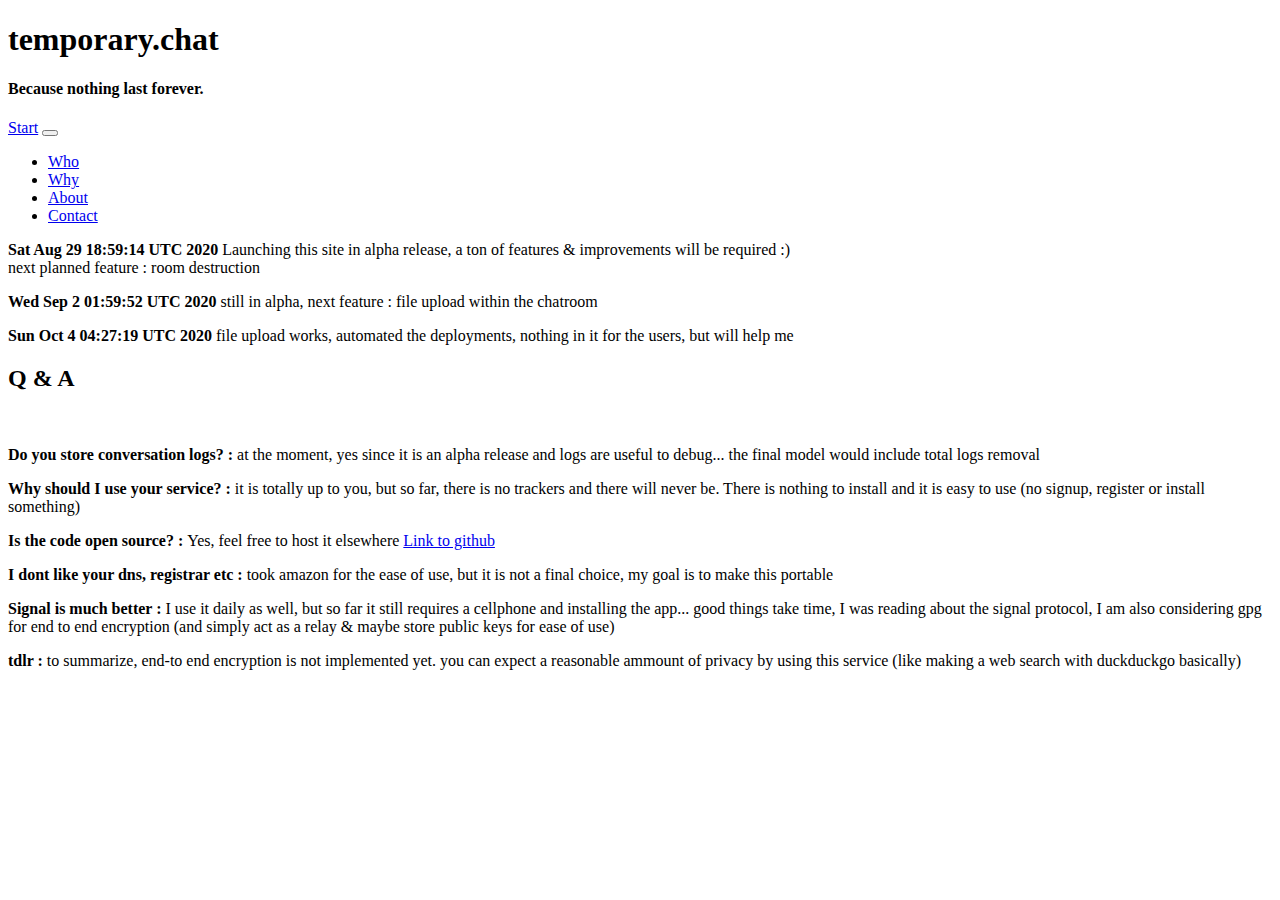
==== roles/chat_server/files/html/about.html @ b4c12026 "half way into refactor" ====
<!DOCTYPE html>
<html lang="en">
   <head>
      <meta charset="utf-8">
      <meta http-equiv="X-UA-Compatible" content="IE=edge">
      <meta name="viewport" content="width=device-width, initial-scale=1">
      <link rel="shortcut icon" type="image/ico" href="/200013.ico">
      <title>temporary.chat</title>
      <head/>
         <link href="css/bootstrap.css" rel="stylesheet" type="text/css" media="screen" />
   <body>
      <div class="jumbotron text-center">
         <h1>temporary.chat</h1>
         <h4>Because nothing last forever.</h4>
      </div>
      <nav class="navbar navbar-expand-sm bg-dark navbar-dark">
         <a class="navbar-brand" href="./index.html">Start</a>
         <button class="navbar-toggler" type="button" data-toggle="collapse" data-target="#collapsibleNavbar">
         <span class="navbar-toggler-icon"></span>
         </button>
         <div class="collapse navbar-collapse" id="collapsibleNavbar">
            <ul class="navbar-nav">
               <li class="nav-item">
                  <a class="nav-link" href="./who.html">Who</a>
               </li>
               <li class="nav-item">
                  <a class="nav-link" href="./why.html">Why</a>
               </li>
               <li class="nav-item">
                  <a class="nav-link" href="./about.html">About</a>
               </li>
               <li class="nav-item">
                  <a class="nav-link" href="./contact.html">Contact</a>
               </li>
            </ul>
         </div>
      </nav>
      <div class="p-5">
	      <p><b>Sat Aug 29 18:59:14 UTC 2020</b> Launching this site in alpha release, a ton of features & improvements will be required :)<br>
	      next planned feature : room destruction</p>
	      <p><b>Wed Sep  2 01:59:52 UTC 2020</b> still in alpha, next feature : file upload within the chatroom<br>
	      <p><b>Sun Oct  4 04:27:19 UTC 2020</b> file upload works, automated the deployments, nothing in it for the users, but will help me<br>
      </div>
      <div class="p-5">
	      <h2>Q & A</h2><br>
	      <p><b>Do you store conversation logs? : </b> at the moment, yes since it is an alpha release and logs are useful to debug... the final model would include total logs removal</p>
	      <p><b>Why should I use your service? : </b> it is totally up to you, but so far, there is no trackers and there will never be. There is nothing to install and it is easy to use (no signup, register or install something) </p>
	      <p><b>Is the code open source? : </b> Yes, feel free to host it elsewhere <a href="https://github.com/ba9f11ecc3497d9993b933fdc2bd61e5/temporary.chat-playbook">Link to github</a></p>
	      <p><b>I dont like your dns, registrar etc : </b> took amazon for the ease of use, but it is not a final choice, my goal is to make this portable </p>
	      <p><b>Signal is much better : </b> I use it daily as well, but so far it still requires a cellphone and installing the app... good things take time, I was reading about the signal protocol, I am also considering gpg for end to end encryption (and simply act as a relay & maybe store public keys for ease of use) </p>
	      <p><b>tdlr : </b> to summarize, end-to end encryption is not implemented yet. you can expect a reasonable ammount of privacy by using this service (like making a web search with duckduckgo basically)
      </div>
</html>
</body>
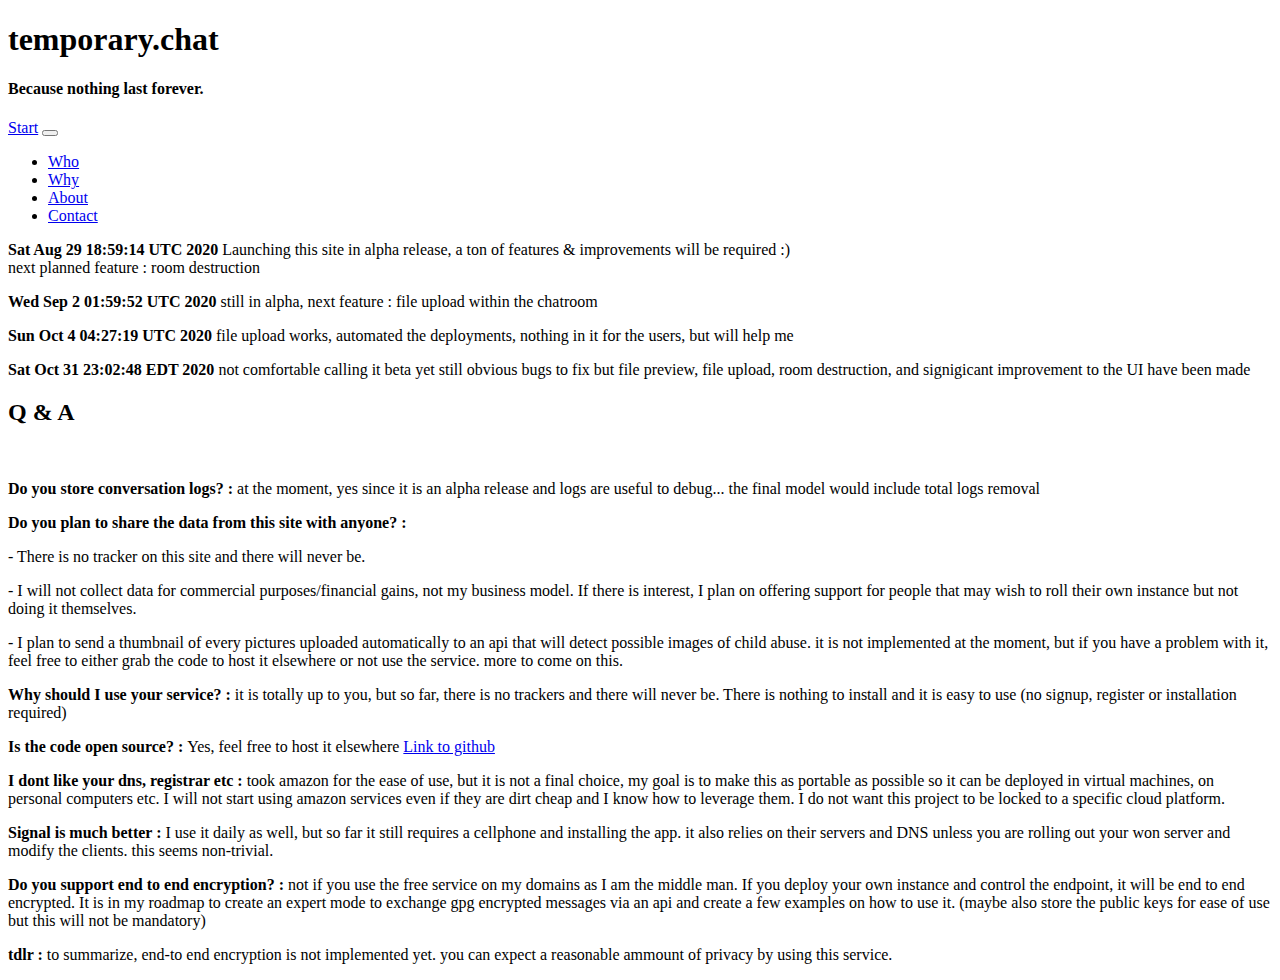
==== commit 48f1b6db: "updated the temporary.chat customized webpages" ====
--- a/roles/chat_server/files/html/about.html
+++ b/roles/chat_server/files/html/about.html
@@ -1,12 +1,10 @@
-
-
 <!DOCTYPE html>
 <html lang="en">
    <head>
       <meta charset="utf-8">
       <meta http-equiv="X-UA-Compatible" content="IE=edge">
       <meta name="viewport" content="width=device-width, initial-scale=1">
-      <link rel="shortcut icon" type="image/ico" href="/200013.ico">
+      <link rel="shortcut icon" type="image/ico" href="/tc.ico">
       <title>temporary.chat</title>
       <head/>
          <link href="css/bootstrap.css" rel="stylesheet" type="text/css" media="screen" />
@@ -42,15 +40,21 @@
 	      next planned feature : room destruction</p>
 	      <p><b>Wed Sep  2 01:59:52 UTC 2020</b> still in alpha, next feature : file upload within the chatroom<br>
 	      <p><b>Sun Oct  4 04:27:19 UTC 2020</b> file upload works, automated the deployments, nothing in it for the users, but will help me<br>
+	      <p><b>Sat Oct 31 23:02:48 EDT 2020</b> not comfortable calling it beta yet still obvious bugs to fix but file preview, file upload, room destruction, and signigicant improvement to the UI have been made<br>
       </div>
       <div class="p-5">
 	      <h2>Q & A</h2><br>
 	      <p><b>Do you store conversation logs? : </b> at the moment, yes since it is an alpha release and logs are useful to debug... the final model would include total logs removal</p>
-	      <p><b>Why should I use your service? : </b> it is totally up to you, but so far, there is no trackers and there will never be. There is nothing to install and it is easy to use (no signup, register or install something) </p>
-	      <p><b>Is the code open source? : </b> Yes, feel free to host it elsewhere <a href="https://github.com/ba9f11ecc3497d9993b933fdc2bd61e5/temporary.chat-playbook">Link to github</a></p>
-	      <p><b>I dont like your dns, registrar etc : </b> took amazon for the ease of use, but it is not a final choice, my goal is to make this portable </p>
-	      <p><b>Signal is much better : </b> I use it daily as well, but so far it still requires a cellphone and installing the app... good things take time, I was reading about the signal protocol, I am also considering gpg for end to end encryption (and simply act as a relay & maybe store public keys for ease of use) </p>
-	      <p><b>tdlr : </b> to summarize, end-to end encryption is not implemented yet. you can expect a reasonable ammount of privacy by using this service (like making a web search with duckduckgo basically)
+	      <p><b>Do you plan to share the data from this site with anyone? : </b></p>
+	      <p> - There is no tracker on this site and there will never be.</p>
+	      <p> - I will not collect data for commercial purposes/financial gains, not my business model. If there is interest, I plan on offering support for people that may wish to roll their own instance but not doing it themselves.</p>
+	      <p> - I plan to send a thumbnail of every pictures uploaded automatically to an api that will detect possible images of child abuse. it is not implemented at the moment, but if you have a problem with it, feel free to either grab the code to host it elsewhere or not use the service. more to come on this.</p>
+	      <p><b>Why should I use your service? : </b> it is totally up to you, but so far, there is no trackers and there will never be. There is nothing to install and it is easy to use (no signup, register or installation required) </p>
+	      <p><b>Is the code open source? : </b> Yes, feel free to host it elsewhere <a href="https://github.com/ba9f11ecc3497d9993b933fdc2bd61e5/temporary.chat-playbook/blob/staging/">Link to github</a></p>
+	      <p><b>I dont like your dns, registrar etc : </b> took amazon for the ease of use, but it is not a final choice, my goal is to make this as portable as possible so it can be deployed in virtual machines, on personal computers etc. I will not start using amazon services even if they are dirt cheap and I know how to leverage them. I do not want this project to be locked to a specific cloud platform. </p>
+	      <p><b>Signal is much better : </b> I use it daily as well, but so far it still requires a cellphone and installing the app. it also relies on their servers and DNS unless you are rolling out your won server and modify the clients. this seems non-trivial.</p>
+	      <p><b>Do you support end to end encryption? :</b> not if you use the free service on my domains as I am the middle man. If you deploy your own instance and control the endpoint, it will be end to end encrypted. It is in my roadmap to create an expert mode to exchange gpg encrypted messages via an api and create a few examples on how to use it. (maybe also store the public keys for ease of use but this will not be mandatory) </p>
+	      <p><b>tdlr : </b> to summarize, end-to end encryption is not implemented yet. you can expect a reasonable ammount of privacy by using this service.
       </div>
 </html>
 </body>
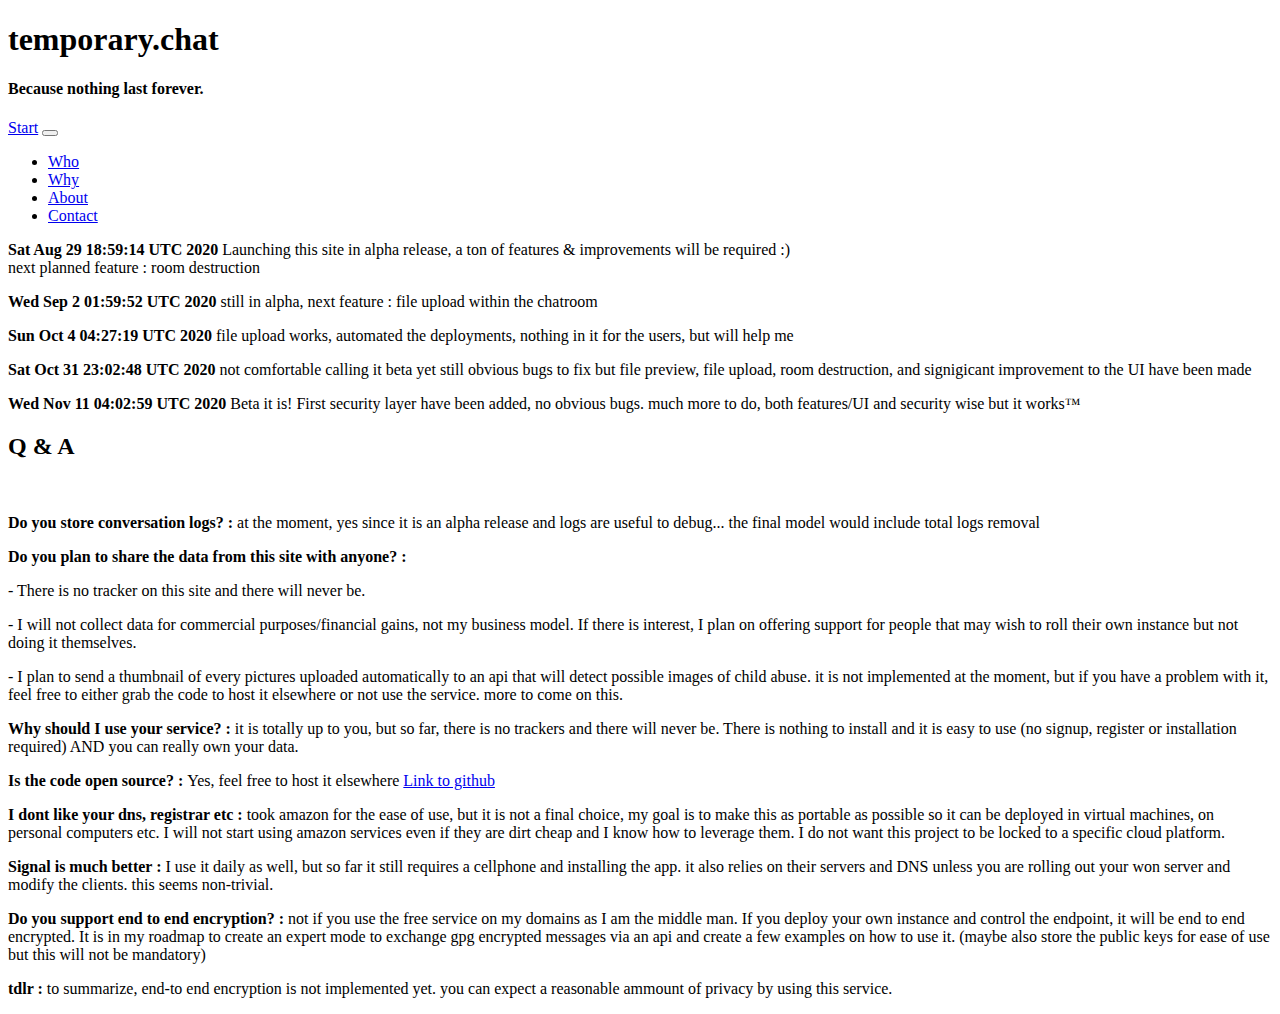
==== commit c1cc5c80: "first security layer added. and bugfixes that the first security layer created are now resolved :) O" ====
--- a/roles/chat_server/files/html/about.html
+++ b/roles/chat_server/files/html/about.html
@@ -40,7 +40,8 @@
 	      next planned feature : room destruction</p>
 	      <p><b>Wed Sep  2 01:59:52 UTC 2020</b> still in alpha, next feature : file upload within the chatroom<br>
 	      <p><b>Sun Oct  4 04:27:19 UTC 2020</b> file upload works, automated the deployments, nothing in it for the users, but will help me<br>
-	      <p><b>Sat Oct 31 23:02:48 EDT 2020</b> not comfortable calling it beta yet still obvious bugs to fix but file preview, file upload, room destruction, and signigicant improvement to the UI have been made<br>
+	      <p><b>Sat Oct 31 23:02:48 UTC 2020</b> not comfortable calling it beta yet still obvious bugs to fix but file preview, file upload, room destruction, and signigicant improvement to the UI have been made<br>
+	      <p><b>Wed Nov 11 04:02:59 UTC 2020</b> Beta it is! First security layer have been added, no obvious bugs. much more to do, both features/UI and security wise but it works™<br>
       </div>
       <div class="p-5">
 	      <h2>Q & A</h2><br>
@@ -49,7 +50,7 @@
 	      <p> - There is no tracker on this site and there will never be.</p>
 	      <p> - I will not collect data for commercial purposes/financial gains, not my business model. If there is interest, I plan on offering support for people that may wish to roll their own instance but not doing it themselves.</p>
 	      <p> - I plan to send a thumbnail of every pictures uploaded automatically to an api that will detect possible images of child abuse. it is not implemented at the moment, but if you have a problem with it, feel free to either grab the code to host it elsewhere or not use the service. more to come on this.</p>
-	      <p><b>Why should I use your service? : </b> it is totally up to you, but so far, there is no trackers and there will never be. There is nothing to install and it is easy to use (no signup, register or installation required) </p>
+	      <p><b>Why should I use your service? : </b> it is totally up to you, but so far, there is no trackers and there will never be. There is nothing to install and it is easy to use (no signup, register or installation required) AND you can really own your data.</p>
 	      <p><b>Is the code open source? : </b> Yes, feel free to host it elsewhere <a href="https://github.com/ba9f11ecc3497d9993b933fdc2bd61e5/temporary.chat-playbook/blob/staging/">Link to github</a></p>
 	      <p><b>I dont like your dns, registrar etc : </b> took amazon for the ease of use, but it is not a final choice, my goal is to make this as portable as possible so it can be deployed in virtual machines, on personal computers etc. I will not start using amazon services even if they are dirt cheap and I know how to leverage them. I do not want this project to be locked to a specific cloud platform. </p>
 	      <p><b>Signal is much better : </b> I use it daily as well, but so far it still requires a cellphone and installing the app. it also relies on their servers and DNS unless you are rolling out your won server and modify the clients. this seems non-trivial.</p>
